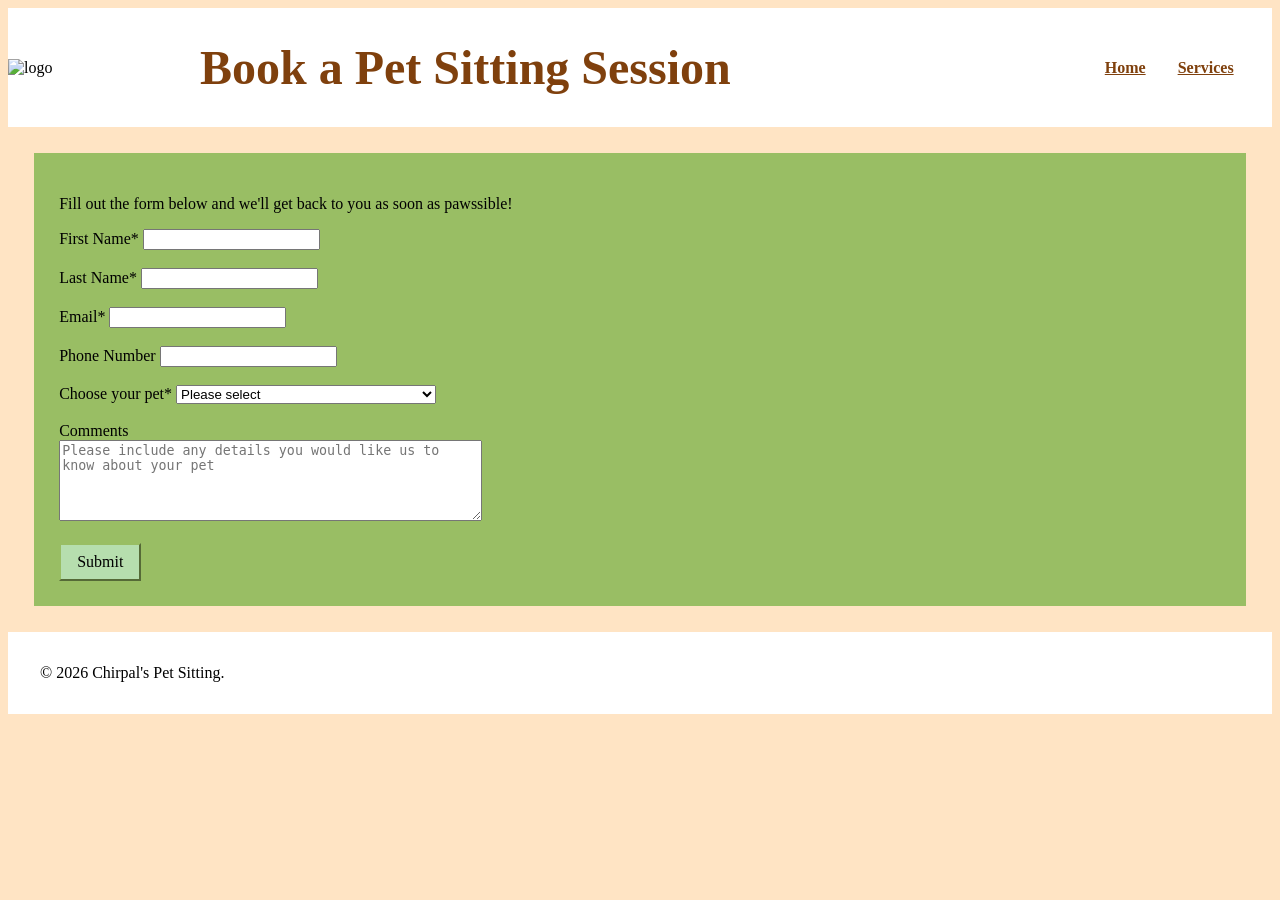
==== booking.html @ a5e4630e "Add files via upload" ====
<!DOCTYPE html>
<html lang="en">
<head>
    <meta charset="UTF-8">
    <meta name="viewport" content="width=device-width, initial-scale=1.0">
    <title>Booking</title>
    <!--Apply style rules from CSS file-->
    <link rel="stylesheet" href="styles.css">
    
</head>
<body>
    <header>
        <!--Logo and brand name-->
        <div class="brand">
            <img src="images/logo.jpg" alt="logo" id="logo">                
            <h1 class="title">Book a Pet Sitting Session</h1>
        </div>
        <!--Navigation links to the two other pages-->            
        <div class="navigation">
            <a href="main.html" class="link">Home</a>
            <a href="services.html" class="link">Services</a>
        </div>  
    </header>
    
    <main> 
        <!--Booking form-->
        <form method="get" id="booking-form" onsubmit="alert('Thanks, we\'ll be in touch soon'); window.location.href='main.html'; return false;">
        <p>Fill out the form below and we'll get back to you as soon as pawssible!</p>
        <div>
            <label>First Name*</label>
            <input type="text" maxlength="50" required> 
        </div>
        <br>
        <div>
            <label>Last Name*</label>
            <input type="text" maxlength="50" required>
        </div>
        <br>
        <div>
            <label>Email*</label>
            <input type="email" required>
        </div>
        <br>
        <div>
            <label>Phone Number</label>
            <input type="tel">
        </div>
        <br>
        <div>
            <label>Choose your pet*</label>
            <select id="service" name="service" required>
                <option value="">Please select</option>
                <option>Dog Sitting</option>
                <option>Cat Sitting</option>
                <option>Bird Sitting</option>
                <option>Other Pet (Enter in comment box below)</option>
                <option>Inquiry</option>
            </select>
        </div>
        <br>
        <div>
            <label>Comments</label>
            <br>
            <textarea maxlength="300" id="commentbox" name="commentbox" rows="5" cols="50" 
            placeholder="Please include any details you would like us to know about your pet"></textarea>
        </div>
        <br>
        <button type="submit" id="submit-btn">Submit</button>
    </form>
    </main>
    <!--Copyright notice-->
    <footer>
        &copy; 2026 Chirpal's Pet Sitting.
    </footer>
</body>
</html>
---- styles.css ----
/* Setting background color for all webpages */
body {
    background-color:bisque;
}

header {
    background-color:white;
}

/* Designing header 1 for titles */
h1 {
    color: #7f400d;
    font-family: Georgia, serif;
    font-weight: bold;
    font-size: 3rem;
}

h2 {
    color: #7f400d;
    font-family: Georgia, serif;
    font-weight: bold;
}
/* Setting size limit to logo image */
#logo {
    width: 10rem;
    height: auto;
}
/* Green box for about us paragraph */
#about-us {
    padding: 5%;
    background-color:#99be64; 
    margin:3em;
}
/* Customising link color and font */
.link {
    color:#7f400d;
    font-family: Georgia, serif;
    font-weight:bold;
}

.link:hover {
    color:#99be64;
}

.link:visited {
    color:#538d56; 
}

/* Setting size of images used in services page*/
img {
    width: 30vw;
    height: auto;
}

/* Making the text under the images smaller */
.credit {
    width: 30vw;
    font-size: 80%;
}
/* Making the services table green */
#services-table {
    width: 40vw;
    border: 2px solid #99be64;
}

#services-table td, #services-table th {
    width: 5%;
    text-align: center;
    border: 1px solid #99be64;
}
/* Adjusting appearance and size of submit button in booking form */
#submit-btn {
    background-color:#b6deae;
    padding-left: 1em;
    padding-right:1em;
    padding-top: 0.5em;
    padding-bottom: 0.5em;
    font-family:'Times New Roman', Times, serif;
    font-size: 1em;
    border-color:#99be64;
    
}
/* Using grid display for past events in services page */
.container {
    display: grid;
    grid-template-columns: 30vw 30vw 30vw;
    grid-template-rows: 50vh;
    column-gap: 3vw;
    align-items: center;
}
/* Making header items align and responsive */
header {
    display: flex;
    align-items: center;
    justify-content: space-between;
    flex-wrap: wrap;
    gap: 2rem
}
/* Making position of logo and title responsive */
.brand {
    display: flex;
    align-items: center;
    gap: 2rem;
}
/* Making position of navigation links responsive */
.navigation {
    display: flex;
    gap: 2rem;
    flex-wrap: wrap;
    padding: 3vw;
}
/* Green box around booking form */
#booking-form {
    background-color:#99be64;
    padding: 2vw;
    margin: 2vw;
}

footer {
    background-color: white;
    padding: 2em;
}
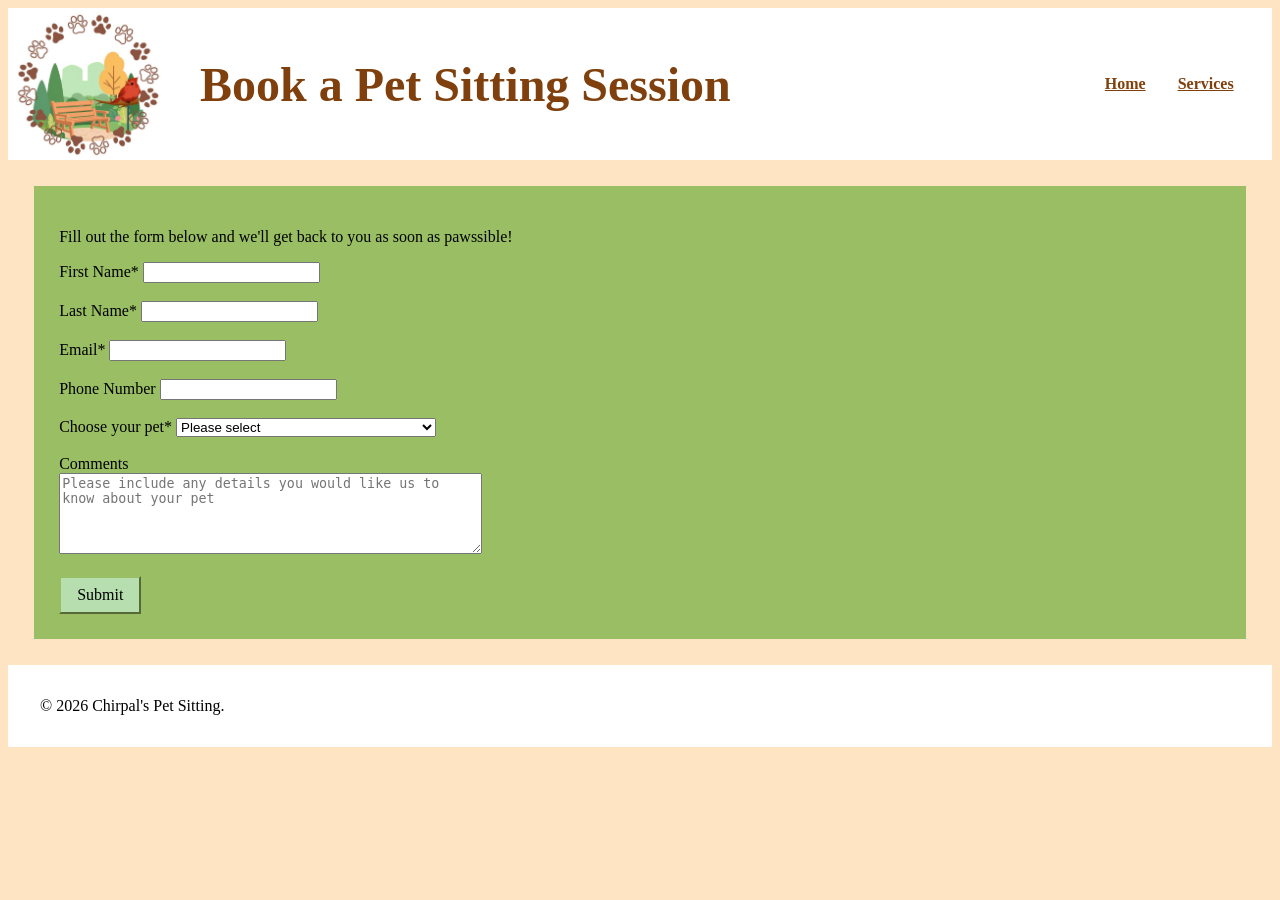
==== commit 7f658c5a: "Fix navigation link" ====
--- a/booking.html
+++ b/booking.html
@@ -17,7 +17,7 @@
         </div>
         <!--Navigation links to the two other pages-->            
         <div class="navigation">
-            <a href="main.html" class="link">Home</a>
+            <a href="index.html" class="link">Home</a>
             <a href="services.html" class="link">Services</a>
         </div>  
     </header>
@@ -73,4 +73,4 @@
         &copy; 2026 Chirpal's Pet Sitting.
     </footer>
 </body>
-</html>+</html>
